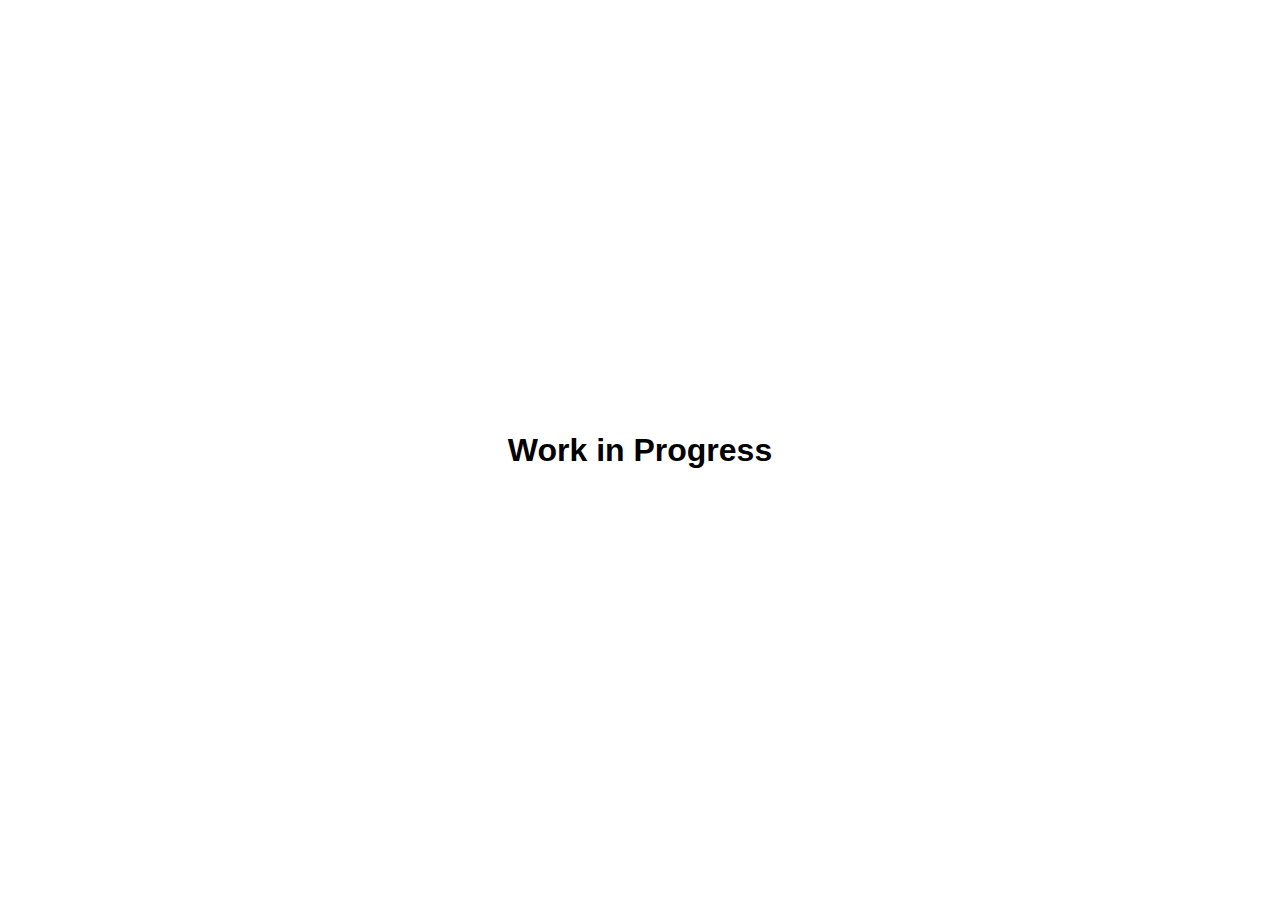
==== index.html @ a4ab4ca8 "Add files via upload" ====
<!doctype html>

<html lang="en">
  <head>
    <title>UX Portfolio</title>
    <!-- <link rel="shortcut icon" href="favicon.ico" /> -->

    <meta charset="UTF-8">
    <meta name="description" content="UX_Portfolio">
    <meta name="keywords" content="Interaction,Design,UI,UX,Portfolio,User,Testing,PoliMI,">
    <meta name="author" content="Andrea Picardi">
    <meta name="viewport" content="width=device-width, initial-scale=1.0">

    <link rel="stylesheet" href="styles.css">

  </head>

  <body>
  <div id="container">
    <h1 id="main">Work in Progress</h1>
  </div>

   <script src="script.js"></script>
  </body>
</html>
---- styles.css ----
h1 {
  margin: 0;
  position: absolute;
  top: 50%;
  left: 50%;
  transform: translate(-50%, -50%);

  font-family: sans-serif;
  font-weight: bold;
  text-align: center;

  transition: 1s linear;
}

body {
  transition: 3s linear;
}
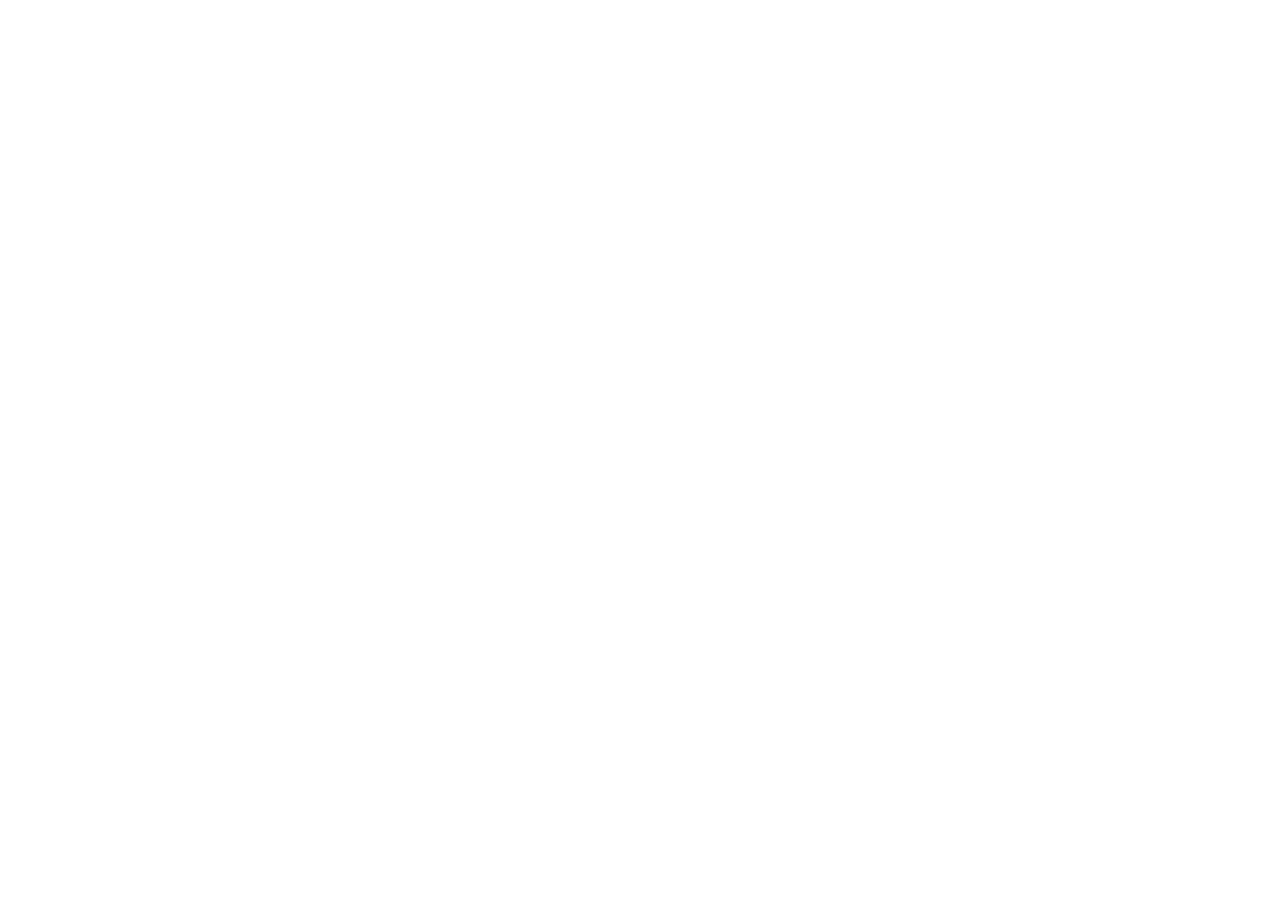
==== commit 6248f0c4: "Add files via upload" ====
--- a/index.html
+++ b/index.html
@@ -1,25 +1,215 @@
-<!doctype html>
-
-<html lang="en">
-  <head>
-    <title>UX Portfolio</title>
-    <!-- <link rel="shortcut icon" href="favicon.ico" /> -->
-
-    <meta charset="UTF-8">
-    <meta name="description" content="UX_Portfolio">
-    <meta name="keywords" content="Interaction,Design,UI,UX,Portfolio,User,Testing,PoliMI,">
-    <meta name="author" content="Andrea Picardi">
-    <meta name="viewport" content="width=device-width, initial-scale=1.0">
-
-    <link rel="stylesheet" href="styles.css">
-
-  </head>
-
-  <body>
-  <div id="container">
-    <h1 id="main">Work in Progress</h1>
-  </div>
-
-   <script src="script.js"></script>
-  </body>
+<!DOCTYPE html>
+<html lang="en-gb">
+<head>
+  <meta charset="utf-8">
+  <meta name="description" content="Picardi Andrea CV - Interaction Designer in Milan" />
+  <meta name="keywords" content="designer, interaction, CV, UI, UX, prototyping, user, testing," />
+  <meta name="viewport" content="width=device-width, initial-scale=1, shrink-to-fit=no">
+  <title>Picardi Andrea Portfolio</title>
+
+  <link rel="stylesheet" href="css/bootstrap-grid.min.css">
+
+  <script>
+  var Hyphenopoly = {
+      require: {
+          "en-gb": "Supercalifragilisticexpialidocious"
+      },
+      paths: {
+          patterndir: "./js/patterns/",
+          maindir: "./js/"
+      },
+      setup: {
+          //hide: "none",
+          selectors: {
+              ".text": {maWordLength: 6}
+          }
+      }
+  };
+  </script>
+  <script src="./js/Hyphenopoly_Loader.js"></script>
+
+
+  <link rel="stylesheet" href="https://stackpath.bootstrapcdn.com/bootstrap/4.4.1/css/bootstrap.min.css" integrity="sha384-Vkoo8x4CGsO3+Hhxv8T/Q5PaXtkKtu6ug5TOeNV6gBiFeWPGFN9MuhOf23Q9Ifjh" crossorigin="anonymous">
+  <link href="https://fonts.googleapis.com/css?family=Montserrat:300,300i,500,500i,700&display=swap" rel="stylesheet">
+
+  <link rel="stylesheet" href="css/style.css">
+  <script src="https://cdn.jsdelivr.net/npm/bowser@2.5.3/es5.js"></script>
+
+<link href="https://cdnjs.cloudflare.com/ajax/libs/font-awesome/5.11.2/css/all.min.css" rel="stylesheet" crossorigin="anonymous">
+
+<script src="https://cdn.jsdelivr.net/npm/jquery@3.4.1/dist/jquery.min.js"></script>
+<link rel="stylesheet" href="https://cdn.jsdelivr.net/gh/fancyapps/fancybox@3.5.7/dist/jquery.fancybox.min.css" />
+<script src="https://cdn.jsdelivr.net/gh/fancyapps/fancybox@3.5.7/dist/jquery.fancybox.min.js"></script>
+
+</head>
+
+<body>
+
+<a id="top"></a>
+
+<div id="noJsCover" style="animation: fadeIn 1s linear 1s 1 normal forwards running; opacity:0;">
+  <div id="noJsWrapper">
+    <img src="res/Images/scribble.gif" style="display: block; margin-left: auto; margin-right: auto; width: 120px;">
+    <p style="text-align:center;">
+      This website needs Java Sript in order to work properly,<br><a href="https://www.enable-javascript.com/">Plase enable it</a> to contiune with the navigation.
+    </p>
+    <p style="text-align:center;">
+      Otherwise you can download my complete portfolio <a href="content\res\Picardi_Andrea_Portfolio_It.pdf">here</a>
+    </p>
+  </div>
+</div>
+
+<div id="coverContainer" class="container noPadding vertical-center hide">
+  <div id="wrapperCover" class="row justify-content-center">
+    <video
+      id="videoCover"
+      class="slowRotation_fadeIn col-12 col-md-7 col-lg-6 "
+      preload="auto"
+      data-setup="{}"
+      autoplay
+      muted
+      >
+        <source src="res\Images\bgVid.mp4" type="video/mp4" />
+        <source src="res\Images\bgVid.webm" type="video/webm" />
+        <!-- <img width="565" height="424" src="res\Images\bgStill.png"> -->
+      </video>
+    <div id="coverQuote" style="margin-top: 15px;" class="col-12 coverQuoteHover fadeInQuote">
+      "Design, like creativity, is a process that go <br> from chaos to order"
+    </div>
+    <div id="coverQuoteName" style="display:none;" class="fadeInName col-12">
+     - Anonymous
+    </div>
+  </div>
+</div>
+
+<script type="text/javascript">
+  document.getElementById("noJsCover").style.display="none";
+  document.getElementById("coverContainer").classList.remove("hide");;
+</script>
+
+<div id="mainPanel" class="container-fluid hide">
+  <div id="homeTitle" class="row hide">
+    <div id="containerTitle" class="col-md-12 col-lg-6 order-lg-first boldUnderline noPadding BlurIn"><h1><span class="line">Hey, nice to meet you! </span> <span class="line"> I'm Andrea,</span><br><span class="line"> and I'm an Interaction Designer </span> <span class="line"> based in Milan.</span></h1></div>
+    <div id="workBack" class="col-md-12 col-lg-6 text-lg-left order-lg-first noPadding hide"><span><h1><i class="fas fa-times"></i></h1></span></div>
+    <div id="menuTitle" class="col-md-12 col-lg-6 order-first noPadding menuTop"><span id="worksLink" class="menuSelected">Works</span><span id="aboutLink">About Me</span></div>
+  </div>
+
+<div id="workWrapper" class="hide"></div>
+
+<div id="backTop" class="col-12 noPadding hide"><span><h1><a href="#top"><i class="fas fa-arrow-up"></i></a></h1></span></div>
+
+<div id="worksGrid">
+  <div class="collapse_works hide">
+   <div class="row">
+   <div class="col-md-6 col-lg-8 gridNoPaddingLeft gridItems text-center">
+     <div class="gridWrpaper" id="gridItem-To_Anagrafe">
+       <div id="gridItem-To_AnagrafeBG"></div><label style="color:black">Torino registration office Digital Innovation</label>
+     </div>
+   </div>
+   <div class="col-md-6 col-lg-4 gridNoPaddingRight gridItems text-center">
+     <div class="gridWrpaper" id="gridItem-BlaBlaCar_UX">
+       <div id="gridItem-BlaBlaCar_UXBG"></div><label style="color:black; cursor:pointer;">UX Mapping</label>
+     </div>
+   </div>
+  </div>
+  <div class="row">
+   <div class="col-md-12 col-lg-4 gridNoPaddingLeft gridItems text-center">
+     <div class="gridWrpaper" id="gridItem-Trenord_Redesig">
+       <div id="gridItem-Trenord_RedesignBG"></div><label style="color:black; cursor:pointer;">Trenord Redesign</label>
+     </div>
+   </div>
+   <div class="col-md-6 col-lg-4 gridNoPaddingCentral gridItems text-center">
+     <div class="gridWrpaper" id="gridItem-Il_Nemico">
+       <div id="gridItem-Il_NemicoBG"></div><label style="color:black; cursor:pointer;">The Enemy</label>
+     </div>
+   </div>
+   <div class="col-md-6 col-lg-4 gridNoPaddingRight gridItems text-center">
+     <div class="gridWrpaper" id="gridItem-Cretive_Coding">
+       <div id="gridItem-Cretive_CodingBG"></div> <label>Creative Coding</label>
+     </div>
+   </div>
+  </div>
+  <div class="row">
+   <div class="col-md-12 col-lg-12 gridNoPaddingLeft gridNoPaddingRight gridItems text-center">
+     <div class="gridWrpaper" id="gridItem-AV_Trust">
+       <div id="gridItem-AV_TrustBG"></div><label>Interfaces for building trust in Autonomous Vehicles</label>
+     </div>
+   </div>
+   <div class="col-md-6 col-lg-6 gridNoPaddingLeft gridItems text-center">
+     <div class="gridWrpaper" id="gridItem-StraightUp">
+       <div id="gridItem-StraightUpBG"></div><label style="color:black; cursor:pointer;">StraightUp</label>
+     </div>
+   </div>
+   <div class="col-md-6 col-lg-6 gridNoPaddingRight gridItems text-center">
+     <div class="gridWrpaper" id="gridItem-Ansiocromo">
+       <div id="gridItem-AnsiocromoBG"></div><label style="cursor:pointer;">Ansiocromo</label>
+     </div>
+   </div>
+  </div>
+  </div>
+  </div>
+
+  <div id="about" class="row collapse_about hide">
+    <div class="col-md-12 col-lg-6">
+          <div class="row">
+              <div class="col-md-6 noPaddingLeft">
+                <h4 class="fineUnderline subTitle">A few words about me</h4>
+                <p class="text"> Ever since I remember, I've always felt this sense of need to explore to understand the world around me, but above all to felt that feeling of "liberation" when something that seemed complicated and obscure it suddenly became simple and clear.<br> A bit like when I was a child and I played with the Spirograph, which initially has few lines confused and knotted, but after a few steps, they became clear and wonderful. another passion that I have had since I was a child, together with that of discovery, was that of creating, experimenting and designing, since my world was limited to the small and domestic walls, to the much more complex and dynamic one of the world today.<br> These passions of creating and discovering, then strengthened when, from an early age, I discovered and started to dive in the infinite possibilities that disgital technologies manage to open, allowing unprecedented flexibility and opportunities.<br> I recently expanded this research with information technologies also in the physical world, being that nowadays they are no longer confined to the virtual domain, but they begin to enter into everyday life, creating new possibilities, new meaning and horizons to explore.<br> that even if today they seem twisted and undefined, they are quickly taking shape and materializing, as it happens when I was a child when I played with the Spirograph.
+      </p>
+              </div>
+              <div class="col-md-6 noPaddingRight">
+                <h4 class="fineUnderline subTitle">But&nbsp;not only that, I am also among other&nbsp;things</h4>
+                <p class="textHobby">
+                  <i class="fas fa-arrow-right"></i> 3D&nbsp;Artist<br>
+                  <i class="fas fa-arrow-right"></i> Creative&nbsp;coding&nbsp;coder<br>
+                  <i class="fas fa-arrow-right"></i> Geek<br>
+                  <i class="fas fa-arrow-right"></i> Maker<br>
+                  <i class="fas fa-arrow-right"></i> Gaming&nbsp;Additecd<br>
+                  <i class="fas fa-arrow-right"></i> Tech&nbsp;Enthusiast<br>
+                </p>
+                <h4 class="fineUnderline subTitle">Contacts</h4>
+                <address id="contacts" class="text">
+                  <ul id="contactsList">
+                    <li><a href="tel:+393480373502" class="contactsNoUnderline"><img class="ContactsIcons" src="res/icons/IconaCELL.svg" alt="cellphone link">(+39) 348.0373502</a></li>
+                    <li><a href="tel:+39034648435" class="contactsNoUnderline"><img class="ContactsIcons" src="res/icons/IconaTELE.svg" alt="telephone link">(+39) 0346.48435</a></li>
+                    <li><a href="mailto:picardi.andrea@virgilio.it" class="contactsNoUnderline"><img class="ContactsIcons" src="res/icons/IconaEMAIL.svg" alt="email link">picardi.andrea@virgilio.it</a></li>
+                    <li>&nbsp;</li>
+                    <li>&nbsp;</li>
+                    <li><a href="https://www.behance.net/AndreaPicardi" class="contactsUnderline"><img class="ContactsIcons" src="res/icons/BE_LOGO.svg" alt="behance">www.behance.net/AndreaPicardi</a></li>
+                    <li><a href="https://www.linkedin.com/in/Andrea-Picardi" class="contactsUnderline"><img class="ContactsIcons" src="res/icons/In_ICON.svg" alt="LinkedIn link">www.linkedin.com/in/Andrea-Picardi</a></li>
+                    <li><a href="https://www.github.com/TheAges" class="contactsUnderline"><img class="ContactsIcons" src="res/icons/GitLab_LOGO.svg" alt="GitHab link">www.github.com/TheAges</a></li>
+                    <li><a href="https://www.artstation.com/TheAges" class="contactsUnderline"><img class="ContactsIcons" src="res/Icons/ArtSta_LOGO.svg" alt="ArtStation link">www.artstation.com/TheAges</a></li>
+                    <li><a href="https://www.sketchfab.com/age" class="contactsUnderline"><img class="ContactsIcons" src="res/icons/Ske_LOGO.svg" alt="SketchFab link">www.sketchfab.com/age</a></li>
+                    <li><a href="https://www.vimeo.com/user16616391" class="contactsUnderline"><img class="ContactsIcons" src="res/Icons/VIMEO_LOGO.svg" alt="Vimeo link">www.vimeo.com/user16616391</a></li>
+                    <li><a href="https://www.issuu.com/Andrea-Picardi" class="contactsUnderline"><img class="ContactsIcons" src="res/icons/ISUEE_ICON.svg" alt="Issuu link link">www.issuu.com/Andrea-Picardi</a></li>
+                  </ul>
+                </address>
+                </div>
+          </div>
+    </div>
+     <div id="profileImage" class="col-md-12 col-lg-6 h-100"></div>
+  </div>
+
+  <div  id="legal" class="row textLight endLine toplineBottom ">All the materials shown are of their respective owners where indicated. Cover image made with stoftware coded by Jim Bumgardner.</div>
+
+</div>
+
+
+    <!-- <script src="js/jquery-3.4.1.slim.min.js"></script>
+    <script src="js/popper.min.js"></script>
+    <script src="js/bootstrap.min.js"></script> -->
+
+    <script src="https://code.jquery.com/jquery-3.5.1.min.js" integrity="sha256-9/aliU8dGd2tb6OSsuzixeV4y/faTqgFtohetphbbj0=" crossorigin="anonymous"></script>
+    <script src="https://cdn.jsdelivr.net/npm/popper.js@1.16.0/dist/umd/popper.min.js" integrity="sha384-Q6E9RHvbIyZFJoft+2mJbHaEWldlvI9IOYy5n3zV9zzTtmI3UksdQRVvoxMfooAo" crossorigin="anonymous"></script>
+    <script src="https://maxcdn.bootstrapcdn.com/bootstrap/3.3.7/js/bootstrap.min.js" integrity="sha384-Tc5IQib027qvyjSMfHjOMaLkfuWVxZxUPnCJA7l2mCWNIpG9mGCD8wGNIcPD7Txa" crossorigin="anonymous"></script>
+
+    <script src="./js/mainJS.js"></script>
+
+    <!-- <script>
+      window.location.hash="no-back-button";
+      window.location.hash="Again-No-back-button";//again because google chrome don't insert first hash into history
+      window.onhashchange=function(){window.location.hash="no-back-button";}
+    </script> -->
+
+    </body>
 </html>
--- a/css/style.css
+++ b/css/style.css
@@ -0,0 +1,1118 @@
+/*animation: name duration timing-function delay iteration-count direction fill-mode play-state;*/
+
+.hide {
+  display: none !important;
+}
+
+.noPadding {
+  padding: 0 0 0 0;
+}
+
+.vertical-center {
+  min-height: 100%;  /* Fallback for browsers do NOT support vh unit */
+  min-height: 100vh; /* These two lines are counted as one :-)       */
+
+  display: flex;
+  align-items: center;
+}
+
+span.line {
+  display: inline-block;
+}
+
+body {
+  cursor: default;
+}
+
+#noJsCover {
+  display: table;
+  height: 100%;
+  height: 100vh;
+  width: 100vw;
+
+  background:#ffffff;
+  z-index: 10;
+}
+
+#noJsWrapper {
+  display: table-cell;
+  text-align: center;
+  vertical-align: middle;
+}
+
+#coverContainer {
+  transition: 1s;
+}
+
+@media screen and (max-width: 480px) {
+  #noJsCover {
+    font-size: 10px;
+  }
+}
+
+@media screen and (max-width: 480px) {
+  #coverContainer {
+    transform: scale(0.75);
+  }
+}
+
+@media screen and (max-height: 480px) {
+  #coverContainer {
+    transform: scale(0.65);
+  }
+}
+
+#coverVideo {
+  position: relative;
+  margin-bottom: 30px;
+  z-index: -10;
+  transition: 1s;
+  opacity: 1;
+}
+
+#coverQuote {
+  text-align: center;
+  font-family: 'Montserrat', Fallback, sans-serif;
+  font-weight: normal;
+  font-style: normal;
+  font-size: 21px;
+
+  position: relative;
+
+  opacity: 0%;
+  -webkit-opacity: 0;
+  filter: alpha(opacity=50);
+  -moz-opacity: 0;
+}
+
+.coverQuoteHover:hover {
+  cursor: pointer;
+  transition: 0.5s;
+  transform: scale(1.02);
+}
+
+#coverQuoteName {
+  text-align: right;
+  font-family: 'Montserrat', Fallback, sans-serif;
+  font-weight: lighter;
+  font-style: italic;
+  font-size: 18px;
+
+  margin-top: 20px;
+
+}
+
+.container {
+  padding: 80px 0px 25px 0px;
+}
+
+.container-fluid {
+  padding: 80px 84px 25px 84px;
+}
+
+.boldUnderline {
+  border-bottom: 4px solid #000000;
+  margin-bottom: 40px;
+}
+
+.fineUnderline {
+  border-bottom: 1.5pt solid #000000;
+  padding: 0px 0px 0px 0px;
+  margin-bottom: 10px;
+}
+
+#containerTitle {
+  margin-top: 18%;
+  transition: margin-top 2s ease-in-out, opacity 1s linear;
+}
+
+#menuTitle {
+  opacity: 0;
+  transition: opacity 1s;
+
+  -webkit-user-select: none;  /* Chrome all / Safari all */
+  -moz-user-select: none;     /* Firefox all */
+  -ms-user-select: none;      /* IE 10+ */
+  user-select: none;          /* Likely future */
+}
+
+#title{
+  opacity: 0;
+}
+
+h1 {
+  font-family: 'Montserrat', Fallback, sans-serif;
+  font-weight: 700;
+  font-style: normal;
+  font-size: 32px;
+  margin-bottom: 12px;
+}
+
+.menuTop {
+  font-family: 'Montserrat', Fallback, sans-serif;
+  font-weight: 500;
+  font-style: normal;
+  font-size: 22px;
+
+  text-align: right;
+}
+
+.menuTop > span {
+  display:inline;
+  cursor: pointer;
+
+  transition: 0.25s;
+
+  margin-left: 5px;
+  margin-right: 5px;
+  padding-left: 15px;
+  padding-right: 15px;
+}
+
+.menuSelected {
+  cursor: default;
+
+  font-weight: 700;
+  border-bottom: 2pt solid #000000;
+}
+
+.menuTop > span:hover {
+  border-bottom: 1.5pt solid #000000;
+}
+
+.menuTop > .menuSelected:hover {
+  cursor: default;
+  border-bottom: 2pt solid #000000;
+}
+
+@media screen and (max-width: 400px) {
+ .menuTop {
+  display: grid;
+  }
+
+  .menuTop > span {
+  margin-left: 5px;
+  padding-top: 5px;
+  padding-bottom: 5px;
+  padding-left: 20px;
+  padding-right: 20px;
+  }
+
+.container-fluid {
+  padding: 40px 40px 40px 40px;
+}
+
+}
+
+@media screen and (max-width: 992px) {
+ .menuTop {
+  text-align: center;
+  margin-bottom: 45px
+  }
+  .menuTop > span {
+  margin-left: 5px;
+  margin-right: 5px;
+  padding-left: 20px;
+  padding-right: 20px;
+  }
+}
+
+@media screen and (max-width: 576px) {
+  .menuTop > span {
+    font-size: 17px;
+  }
+}
+
+
+/*
+@media screen and (max-width: 1200px) {
+  .menuTop {
+    font-size: 20px;
+  }
+  h1 {
+    font-size: 26px !important;
+  }
+}*/
+
+#worksGrid {
+/*  background-color: lightgray; */
+  padding-top: -10px;
+  transition: 1s;
+}
+
+#workWrapper {
+  transition: 1s;
+}
+
+#about {
+  transition: 1s;
+}
+
+.gridItems{
+  padding: 10px;
+}
+
+.gridWrpaper {
+  height:490px;
+  background-color:gray;
+}
+
+.gridWrpaper label {
+  cursor: pointer;
+}
+
+.gridWrpaper label {
+  font-family: 'Montserrat', Fallback, sans-serif;
+  font-weight: 700;
+  font-style: normal;
+  font-size: 32px;
+  margin-bottom: 12px;
+  color:#FFFFFF;
+
+  opacity:0;
+  transition: opacity 1s ease-in-out;
+
+  position: absolute;
+  top: 50%;
+  left: 50%;
+  transform: translate(-50%, -50%);
+}
+
+.gridWrpaper {
+  overflow:hidden;
+/*  border-bottom: 2pt solid #000000;*/
+-webkit-box-shadow: 10px 10px 29px -9px rgba(0,0,0,0.63);
+-moz-box-shadow: 10px 10px 29px -9px rgba(0,0,0,0.63);
+box-shadow: 10px 10px 29px -9px rgba(0,0,0,0.63);
+}
+
+#gridItem-To_AnagrafeBG {
+  background-color: #cccccc;
+  background-image: url("../res/Images/To_Anagrafe/00.jpg");
+  height: 490px;
+  background-position: left;
+  background-repeat: no-repeat;
+  background-size: cover;
+  -o-background-size: cover;
+  -moz-background-size: cover;
+  -webkit-background-size: cover;
+  position: relative;
+
+  transition: 1s ease-In-Out ;
+}
+
+#gridItem-AV_TrustBG {
+  background-image: url("../res/Images/AV_Trust/00.jpg");
+  background-color: #cccccc;
+  height: 490px;
+  background-position: center;
+  background-repeat: no-repeat;
+  background-size: cover;
+  -o-background-size: cover;
+  -moz-background-size: cover;
+  -webkit-background-size: cover;
+  position: relative;
+
+  transition: 1s ease-In-Out ;
+}
+
+#gridItem-BlaBlaCar_UXBG {
+  background-image: url("../res/Images/BlaBlaCar_UX/00.jpg");
+  background-color: #cccccc;
+  height: 490px;
+  background-position: left center;
+  background-repeat: no-repeat;
+  background-size: cover;
+  position: relative;
+
+  transition: 1s ease-In-Out ;
+}
+
+#gridItem-Il_NemicoBG {
+  background-image: url("../res/Images/Il_Nemico/00.jpg");
+  background-color: #cccccc;
+  height: 490px;
+  background-position: center;
+  background-repeat: no-repeat;
+  background-size: cover;
+  -o-background-size: cover;
+  -moz-background-size: cover;
+  -webkit-background-size: cover;
+  position: relative;
+
+  transition: 1s ease-In-Out ;
+}
+
+#gridItem-Cretive_CodingBG {
+  background-image: url("../res/Images/Cretive_Coding/01.jpg");
+  background-color: #cccccc;
+  height: 490px;
+  background-position: center;
+  background-repeat: no-repeat;
+  background-size: cover;
+  -o-background-size: cover;
+  -moz-background-size: cover;
+  -webkit-background-size: cover;
+  position: relative;
+
+  transition: 1s ease-In-Out ;
+}
+
+#gridItem-Trenord_RedesignBG {
+  background-image: url("../res/Images/Trenord_Redesign/00.jpg");
+  background-color: #cccccc;
+  height: 490px;
+  background-position: center;
+  background-repeat: no-repeat;
+  background-size: cover;
+  -o-background-size: cover;
+  -moz-background-size: cover;
+  -webkit-background-size: cover;
+  position: relative;
+
+  transition: 1s ease-In-Out ;
+}
+
+#gridItem-StraightUpBG {
+  background-image: url("../res/Images/StraightUp/00.jpg");
+  background-color: #cccccc;
+  height: 490px;
+  background-position: center;
+  background-repeat: no-repeat;
+  background-size: cover;
+  -o-background-size: cover;
+  -moz-background-size: cover;
+  -webkit-background-size: cover;
+  position: relative;
+
+  transition: 1s ease-In-Out ;
+}
+
+#gridItem-AnsiocromoBG {
+  background-image: url("../res/Images/Ansiocromo/00.jpg");
+  background-color: #cccccc;
+  height: 490px;
+  background-position: center;
+  background-repeat: no-repeat;
+  background-size: cover;
+  -o-background-size: cover;
+  -moz-background-size: cover;
+  -webkit-background-size: cover;
+  position: relative;
+
+  transition: 1s ease-In-Out ;
+}
+
+@media screen and (max-width: 576px)/* and (min-width: 1200px)*/ {
+  .gridWrpaper {
+    height: 300px;
+  }
+
+  #gridItem-To_AnagrafeBG {
+    height: 350px;
+  }
+
+  #gridItem-AV_TrustBG {
+    height: 350px;
+  }
+
+  #gridItem-BlaBlaCar_UXBG {
+    height: 350px;
+  }
+
+  #gridItem-Il_NemicoBG {
+    height: 350px;
+  }
+
+  #gridItem-Cretive_CodingBG {
+    height: 350px;
+  }
+
+  #gridItem-Trenord_RedesignBG {
+    height: 350px;
+  }
+
+  #gridItem-StraightUpBG {
+    height: 350px;
+  }
+
+  #gridItem-AnsiocromoBG {
+    height: 350px;
+  }
+}
+
+.imageHover {
+  filter: blur(20px);
+}
+/*
+@media screen and (max-width: 1200px) {
+  .gridWrpaper {
+    height:450px;
+  }
+*/
+
+}
+
+@media screen and (min-width: 991px){
+  .gridNoPaddingLeft {
+    padding-left: 0;
+  }
+
+  .gridNoPaddingRight {
+    padding-right: 0;
+  }
+}
+
+@media screen and (max-width: 992px) and (min-width: 767px) {
+  .gridNoPaddingLeft {
+    padding-left: 0;
+  }
+
+  .gridNoPaddingCentral {
+    padding-left: 0;
+  }
+
+  .gridNoPaddingRight {
+    padding-right: 0;
+  }
+}
+
+@media screen and (max-width: 767px) {
+  .gridNoPaddingLeft {
+    padding-left: 0;
+    padding-right: 0;
+  }
+
+  .gridNoPaddingCentral {
+    padding-right: 0;
+    padding-left: 0;
+  }
+  .gridNoPaddingRight {
+    padding-right: 0;
+    padding-left: 0;
+  }
+}
+
+#workBack {
+  text-align: center;
+  transition: 1s;
+}
+
+#workBack i {
+  color: #000000;
+  font-size: 35px;
+  cursor: pointer;
+  text-decoration: none;
+}
+
+#workBack i:hover {
+  animation: fastSpin 0.8s ease-in-out;
+}
+
+
+#backTop {
+  text-align: center;
+  transition: opacity 1s;
+}
+
+#backTop i {
+  color: #000000;
+  font-size: 35px;
+  cursor: pointer;
+  text-decoration: none;
+}
+
+ #backTop i:hover {
+  animation: upDown 0.8s ease-out;
+}
+
+#workContenet {
+  margin-top: 25px;
+
+  transition: opacity 1s;
+}
+
+.workContenet {
+  margin-bottom: 50px;
+}
+
+.worksImages {
+/* box-shadow: 0 0.5rem 1rem rgba(0, 0, 0, 0.15);*/
+filter: drop-shadow(8px 8px 5px gray);
+cursor: pointer;
+}
+
+.videoWoekContainer {
+}
+
+.videoWoekContainer video {
+  display: block;
+  max-width: 100%;
+  height: auto;
+  margin-bottom: 15px;
+  box-shadow: 0 0.5rem 1rem rgba(0, 0, 0, 0.15);
+}
+
+.centerContent{
+  top: 50%;
+  left: 50%;
+  transform: translate(-50%, -50%);
+}
+
+.workTitle {
+  font-family: 'Montserrat', Fallback, sans-serif;
+  font-weight: 700;
+  font-style: normal;
+  font-size: 32px;
+  margin-top: 0px;
+  margin-bottom: 4px;
+
+  border-bottom: 4px solid #000000;
+}
+
+.underTitleWorkContBold {
+  font-family: 'Montserrat', Fallback, sans-serif;
+  font-weight: 700;
+  font-style: normal;
+  font-size: 24px;
+}
+
+.underTitleWorkCont {
+  font-family: 'Montserrat', Fallback, sans-serif;
+  font-weight: 500;
+  font-style: italic;
+  font-size: 14px;
+
+  margin-bottom: 30px;
+}
+
+.worksImages {
+  display: inline-block;
+  width: 100%;
+  height: 100%;
+  margin-bottom: 15px;
+  object-fit: scale-down;
+}
+
+
+#contents {}
+
+.collapseContainer{
+  position: relative;
+  height: 0%;
+  overflow: hidden;
+  transition: opacity 1s;
+}
+
+.collapsing {
+  transition-duration: 1s;
+  transition-timing-function: ease-in-out;
+}
+
+.subTitle {
+  font-family: 'Montserrat', Fallback, sans-serif;
+  font-weight: 700;
+  font-style: normal;
+  font-size: 14px;
+  margin-top: 0px;
+}
+
+.text {
+  font-family: 'Montserrat', Fallback, sans-serif;
+  font-weight: 500;
+  font-style: normal;
+  font-size: 14px;
+  margin-bottom: 30px;
+  text-align: justify;
+}
+
+.textWraper {
+  -webkit-hyphens: auto;
+  -moz-hyphens: auto;
+  -ms-hyphens: auto;
+  hyphens: auto;
+}
+
+.textHobby {
+  font-family: 'Montserrat', Fallback, sans-serif;
+  font-weight: 700;
+  font-style: normal;
+  font-size: 18px;
+  line-height: 40px;
+  margin-bottom: 30px;
+}
+
+.noMargin
+{
+  margin-left: 0px;
+  margin-right: 0px;
+}
+
+.noPaddingLeft {
+  padding-left: 0;
+}
+
+.noPaddingRight {
+  padding-right: 0;
+}
+
+@media screen and (max-width: 768px), (max-width: 1200px) and (min-width: 992px) {
+  .noPaddingLeft {
+    padding-left: 0;
+  }
+
+  .noPaddingRight {
+    padding-right: 0;
+  }
+}
+
+@media screen and (max-width: 992px) and (min-width: 768px), (min-width: 1200px) {
+  .noPaddingLeft {
+    padding-left: 0;
+  }
+
+  .noPaddingRight {
+    padding-right: 0;
+  }
+}
+
+.fineUnderlineContacts {
+  border-bottom: 1.5pt solid #000000;
+  padding: 0px 0px 0px 0px;
+  margin-bottom: 30px;
+}
+
+#contacts {
+  margin-top: 25px;
+  margin-right: 20px;
+}
+
+@media screen and (max-width: 992px) {
+  #contacts {margin-right: auto;}
+}
+
+#contactsList {
+  list-style-type: none;
+}
+
+ul#contactsList {
+  padding-left: 0px;
+  font-family: 'Montserrat', Fallback, sans-serif;
+  font-weight: 500;
+  font-style: italic;
+  font-size: 11px;
+  margin-bottom: 12px;
+}
+
+@media screen and (max-width: 400px) {
+  ul#contactsList {
+    font-size: 10px;
+  }
+}
+
+@media screen and (max-width: 768px) and (min-width: 400px) {
+  ul#contactsList {
+    font-size: 12px;
+  }
+}
+
+.contactsNoUnderline {
+  text-decoration: none;
+  color: #000000;
+}
+
+.contactsUnderline {
+  color: #000000;
+}
+
+.ContactsIcons {
+  width : 20px;
+  height: auto;
+  vertical-align: -webkit-baseline-middle;
+  margin-right: 10px;
+  margin-bottom: 12px;
+}
+
+#legal {
+  font-family: 'Montserrat', Fallback, sans-serif;
+  font-weight: 400;
+  font-style: italic;
+  font-size: 12px;
+  padding-top: 5px;
+
+  opacity: 0;
+  transition: 1s;
+}
+
+#legal:hover{
+  cursor: default;
+  color: black;
+}
+
+.endLine {
+  margin-bottom: 30px;
+  margin-top: 20px;
+  color:#757575;
+}
+
+.toplineBottom {
+    border-top: 2px solid #000000;
+    margin-bottom: 0px;
+}
+
+input {
+
+      }
+
+.no-outline:focus {
+      outline: none;
+}
+
+input {
+  border-top-style: hidden;
+  border-right-style: hidden;
+  border-left-style: hidden;
+  border-bottom-style: groove;
+  background-color: #ffffff;
+
+  width: 100%;
+  border-bottom: 1.5px solid #000000;
+
+}
+
+textarea {
+  font-family: 'Montserrat', Fallback, sans-serif;
+  font-weight: 500;
+  font-style: normal;
+  font-size: 16px;
+
+  border-top-style: hidden;
+  border-right-style: hidden;
+  border-left-style: hidden;
+  border-bottom-style: groove;
+  background-color: #ffffff;
+
+  width: 100%;
+  height: 400px;
+  border-bottom: 1.5px solid #000000;
+
+}
+
+label {
+  font-family: 'Montserrat', Fallback, sans-serif;
+  font-weight: 500;
+  font-style: normal;
+  font-size: 12px;
+}
+
+button {
+  font-family: 'Montserrat', Fallback, sans-serif;
+  font-weight: 700;
+  font-style: normal;
+  font-size: 22px;
+
+  border-top-style: hidden;
+  border-right-style: hidden;
+  border-left-style: hidden;
+  border-bottom-style: groove;
+  background-color: #ffffff;
+
+  /*transition: 0.5s;*/
+
+  width: 30%;
+  border-top: 1.5px solid #000000;
+  border-bottom: 1.5px solid #000000;
+}
+
+button:hover {
+  transform: scale(1.1);
+}
+
+button:active,button:focus {
+  transition: none;
+  transform: scale(1.0);
+}
+
+.fineUnderline {
+  border-bottom: 1.5pt solid #000000;
+  padding: 0px 0px 0px 0px;
+}
+
+.ultraFineUnderline {
+  border-bottom: 1pt solid #000000;
+  padding: 0px 0px 0px 0px;
+  /*margin-top: 20px;*/
+  margin-bottom: 15px;
+}
+
+.contactText {
+  font-family: 'Montserrat', Fallback, sans-serif;
+  font-weight: 500;
+  font-style: normal;
+  font-size: 18px;
+  margin-top: 50px;
+}
+
+.contactsListContactPage {
+  display: block;
+}
+
+.contactsListContactPage .ContactsIcons {
+  width: 50px;
+  margin:10px;
+
+/*  transition: 1s; */
+}
+
+.contactsListContactPage .ContactsIcons:hover {
+  transform: scale(1.1);
+}
+
+#whiteSpaceContacts {
+  width : 20px;
+  height: 20px;
+  vertical-align: -webkit-baseline-middle;
+  margin-right: 10px;
+  margin-bottom: 12px;
+
+  opacity: 0;
+}
+
+.marginBottomTextCont {
+  margin-bottom: 4px;
+}
+
+
+/*---Animations---*/
+
+.slowRotation_fadeIn{
+  animation: slowRotation 400s linear 0s 1 infinite forwards running, fadeIn 0.5s linear 0s 1 normal forwards running;
+  -webkit-animation: slowRotation 400s linear 0s infinite forwards running, fadeIn 0.5s linear 0s 1 normal forwards running;
+  -moz-animation: slowRotation 400s linear 0s infinite forwards running, fadeIn 0.5s linear 0s 1 normal forwards running;
+  -o-animation: slowRotation 400s linear 0s infinite forwards running, fadeIn 0.5s linear 0s 1 normal forwards running;
+  -ms-animation: slowRotation 400s linear 0s infinite forwards running, fadeIn 0.5s linear 0s 1 normal forwards running;
+
+}
+
+.fadeInQuote {
+  animation: fadeIn 2.5s linear 2s 1 normal forwards running;
+  -webkit-animation: fadeIn 2.5s linear 2s 1 normal forwards running;
+  -moz-animation: fadeIn 2.5s linear 2s 1 normal forwards running;
+  -o-animation: fadeIn 2.5s linear 2s 1 normal forwards running;
+  -ms-animation: fadeIn 2.5s linear 2s 1 normal forwards running;
+}
+
+.fadeInName {
+  animation: fadeIn 2s linear 6s 1 normal forwards running;
+  -webkit-animation: fadeIn 2s linear 6s 1 normal forwards running;
+  -moz-animation: fadeIn 2s linear 6s 1 normal forwards running;
+  -o-animation: fadeIn 2s linear 6s 1 normal forwards running;
+  -ms-animation: fadeIn 2s linear 6s 1 normal forwards running;
+}
+
+.fadeOutCover {
+  animation: fadeOut 2s linear 0s 1 normal forwards running;
+  -webkit-animation: fadeOut 2s linear 0s 1 normal forwards running;
+  -moz-animation: fadeOut 2s linear 0s 1 normal forwards running;
+  -o-animation: fadeOut 2s linear 0s 1 normal forwards running;
+  -ms-animation: fadeOut 2s linear 0s 1 normal forwards running;
+}
+
+.fadeOutCoverFinal {
+  animation: fadeOut 2s linear 1.5s 1 normal forwards running;
+  -webkit-animation: fadeOut 2s linear 1.5s 1 normal forwards running;
+  -moz-animation: fadeOut 2s linear 1.5s 1 normal forwards running;
+  -o-animation: fadeOut 2s linear 1.5s 1 normal forwards running;
+  -ms-animation: fadeOut 2s linear 1.5s 1 normal forwards running;
+}
+
+.fadeIn {
+  animation: fadeIn 1s linear 0s 1;
+  -webkit-animation: fadeIn 1s linear 0s 1;
+  -moz-animation: fadeIn linear 0s 1;
+  -o-animation: fadeIn 1s linear 0s 1;
+  -ms-animation: fadeIn 1s linear 0s 1;
+}
+
+.fadeOut {
+  animation: fadeOut 1s linear 0s 1 normal forwards running;
+  -webkit-animation: fadeOut 1s linear 0s 1 normal forwards running;
+  -moz-animation: fadeOut linear 0s 1 normal forwards running;
+  -o-animation: fadeOut 1s linear 0s 1 normal forwards running;
+  -ms-animation: fadeOut 1s linear 0s 1 normal forwards running;
+}
+
+.flipIn3D {
+  animation: flipIn3D 1s linear 0s 1 normal forwards running;
+  -webkit-animation: flipIn3D 1s linear 0s 1 normal forwards running;
+  -moz-animation: flipIn3D 1s linear 0s 1 normal forwards running;
+  -o-animation: flipIn3D 1s linear 0s 1 normal forwards running;
+  -ms-animation: flipIn3D 1s linear 0s 1 normal forwards running;
+}
+
+.flipOut3D {
+  animation: flipOut3D 1s linear 0s 1 normal forwards running;
+  -webkit-animation: flipOut3D 1s linear 0s 1 normal forwards running;
+  -moz-animation: flipOut3D 1s linear 0s 1 normal forwards running;
+  -o-animation: flipOut3D 1s linear 0s 1 normal forwards running;
+  -ms-animation: flipOut3D 1s linear 0s 1 normal forwards running;
+}
+
+.BlurOut{
+  animation: BlurOut 1s linear 0s 1 normal forwards running;
+  -webkit-animation: BlurOut 1s linear 0s 1 normal forwards running;
+  -moz-animation: BlurOut 1s linear 0s 1 normal forwards running;
+  -o-animation: BlurOut 1s linear 0s 1 normal forwards running;
+  -ms-animation: BlurOut 1s linear 0s 1 normal forwards running;
+}
+
+.BlurIn{
+  animation: BlurIn 1.5s ease-in-out 0s 1 normal forwards running;
+  -webkit-animation: BlurIn 1.5s ease-in-out 0s 1 normal forwards running;
+  -moz-animation: BlurIn 1.5s ease-in-out 0s 1 normal forwards running;
+  -o-animation: BlurIn 1.5s ease-in-out 0s 1 normal forwards running;
+  -ms-animation: BlurIn 1.5s ease-in-out 0s 1 normal forwards running;
+}
+
+.BlurInFooter{
+  animation: BlurIn 2s ease-in-out 3s 1 normal forwards running;
+  -webkit-animation: BlurIn 2s ease-in-out 3s 1 normal forwards running;
+  -moz-animation: BlurIn 2s ease-in-out 3s 1 normal forwards running;
+  -o-animation: BlurIn 2s ease-in-out 3s 1 normal forwards running;
+  -ms-animation: BlurIn 2s ease-in-out 3s 1 normal forwards running;
+}
+
+.BlurOutImages{
+  animation: BlurOut 1s linear 0s 1 normal forwards running;
+  -webkit-animation: BlurOut 1s linear 0s 1 normal forwards running;
+  -moz-animation: BlurOut 1s linear 0s 1 normal forwards running;
+  -o-animation: BlurOut 1s linear 0s 1 normal forwards running;
+  -ms-animation: BlurOut 1s linear 0s 1 normal forwards running;
+}
+
+
+/*-Slow rotation-*/
+@keyframes slowRotation {
+  0%   {transform: rotate(95deg);}
+  100% {transform: rotate(460deg);}
+ }
+
+@-moz-keyframes slowRotation {
+  0%   {transform: rotate(95deg);}
+  100% {transform: rotate(460deg);}
+}
+
+@-webkit-keyframes slowRotation {
+  0%   {transform: rotate(95deg);}
+  100% {transform: rotate(460deg);}
+}
+
+@-ms-keyframes slowRotation {
+  0%   {transform: rotate(95deg);}
+  100% {transform: rotate(460deg);}
+}
+
+@-o-keyframes slowRotation {
+  0%   {transform: rotate(95deg);}
+  100% {transform: rotate(460deg);}
+}
+
+/*-Fade in-*/
+@keyframes fadeIn {
+    from { opacity: 0; }
+    to   { opacity: 1; }
+}
+
+@-moz-keyframes fadeIn {
+    from { -moz-opacity: 0; }
+    to   { -moz-opacity: 1; }
+}
+
+@-webkit-keyframes fadeIn {
+    from {-webkit-opacity: 0; }
+    to   {-webkit-opacity: 1; }
+}
+
+@-ms-keyframes fadeIn {
+    from { opacity: 0; }
+    to   { opacity: 1; }
+}
+
+@-o-keyframes fadeIn {
+    from { opacity: 0; }
+    to   { opacity: 1; }
+}
+
+/*-Fade Out-*/
+@keyframes fadeOut {
+    from { opacity: 1; }
+    to   { opacity: 0; }
+}
+
+@-moz-keyframes fadeOut {
+    from { opacity: 1; }
+    to   { opacity: 0; }
+}
+
+@-webkit-keyframes fadeOut {
+    from {-webkit-opacity: 1; }
+    to   {-webkit-opacity: 0;}
+}
+
+@-ms-keyframes fadeOut {
+    from { opacity: 1; }
+    to   { opacity: 0; }
+}
+
+@-o-keyframes fadeOut {
+    from { opacity: 1; }
+    to   { opacity: 0; }
+}
+
+@keyframes fastSpin {
+    from { transform: rotate(0deg); }
+    to   { transform: rotate(360deg); }
+}
+
+@keyframes upDown {
+    0% { transform: translateY(0px); }
+    33%  { transform: translateY(5px); }
+    67%  { transform: translateY(-5px); }
+    100%  { transform: translateY(0px); }
+}
+
+/*
+@keyframes flipIn3D {
+  from {
+    transform: perspective(400px) rotateX(-90deg);
+    transform-origin: 50% 75%;
+  }
+  to {
+    transform: perspective(400px) rotateX(0deg);
+    transform-origin: 50% 75%;
+  }
+}
+
+
+  @keyframes flipOut3D {
+    from {
+      transform: perspective(800px) rotateX(0deg);
+      transform-origin: 50% 75%;
+    }
+    to {
+      transform: perspective(800px) rotateX(-90deg);
+      transform-origin: 50% 75%;
+    }
+  }
+*/
+@keyframes BlurOut {
+  0% {filter: blur(0px);}
+  80% {}
+  100% {filter: blur(200px); opacity: 0; opacity: 1;}
+}
+
+@keyframes BlurIn {
+  0% {filter: blur(200px); opacity: 0;}
+  20% {}
+  100% {filter: blur(0px); opacity: 1;}
+}
